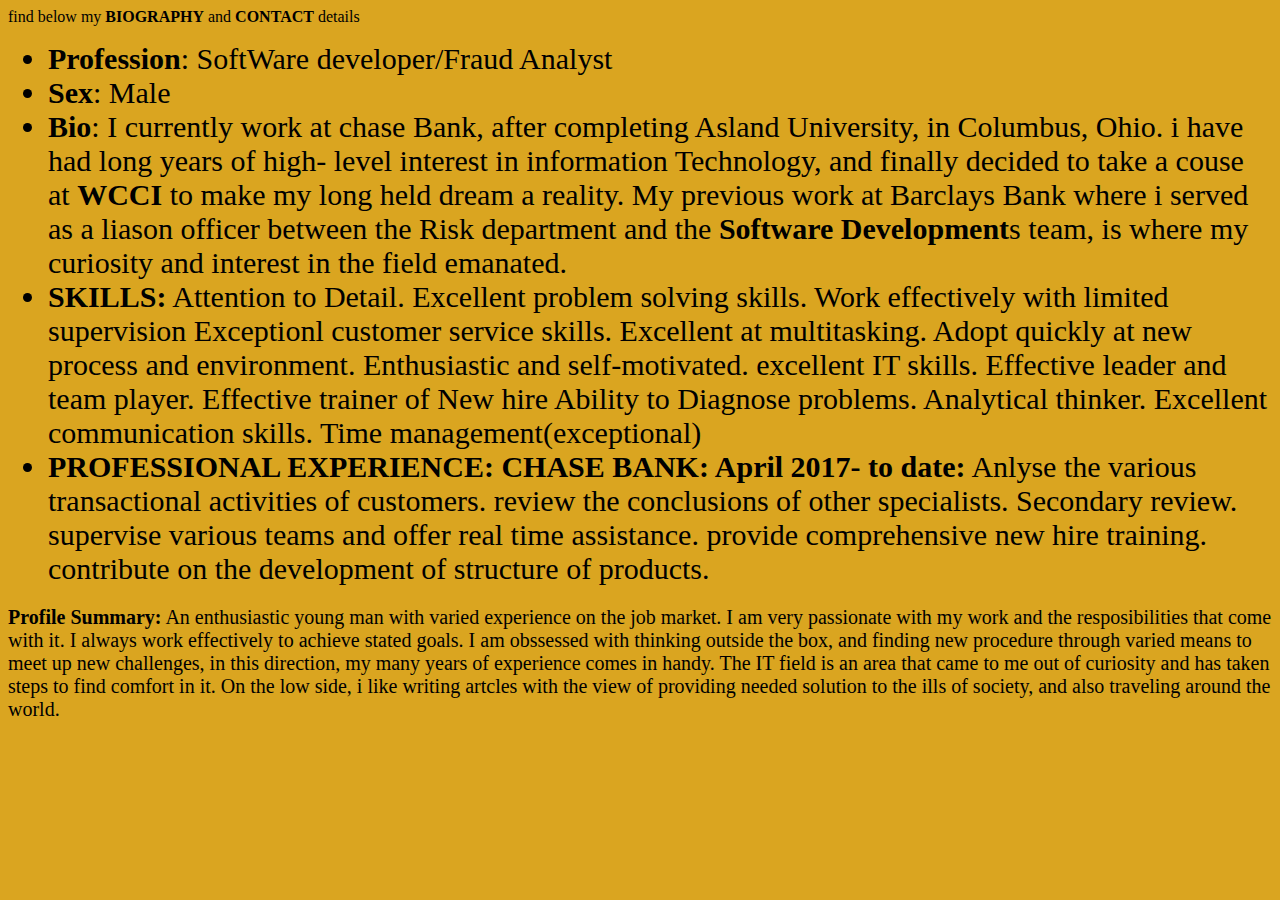
==== About me.html @ f95f3d28 "Multiple html css files plus images" ====
<!DOCTYPE html>
<html lang="en">
<head>
    <link rel="stylesheet" href="style.css"
    <meta charset="UTF-8">
    <meta name="viewport" content="width=device-width, initial-scale=1.0">
    <meta http-equiv="X-UA-Compatible" content="ie=edge">
    <title>Document</title>
</head>
<hi>find below my <b>BIOGRAPHY</b> and <b>CONTACT</b> details</hi>
<body>
    <ul>
    <li><b>Profession</b>: SoftWare developer/Fraud Analyst</li>
    <li><b>Sex</b>: Male</li>
    <li><b>Bio</b>: I currently work at chase Bank, after completing Asland 
        University, in Columbus, Ohio. i have had long years of high- 
        level interest in information Technology, and finally decided
        to take a couse at <b>WCCI</b> to make my long held dream a reality. My 
        previous work at Barclays Bank where i served as a liason officer
        between the Risk department and the <strong>Software Development</strong>s team, is 
        where my curiosity and interest in the field emanated.</li>
    <li><b>SKILLS:</b> Attention to Detail. Excellent problem solving skills. Work effectively with limited supervision
    Exceptionl customer service skills. Excellent at multitasking. Adopt quickly at new process and environment.
Enthusiastic and self-motivated. excellent IT skills. Effective leader and team player. Effective trainer of New hire
Ability to Diagnose problems. Analytical thinker. Excellent communication skills. 
Time management(exceptional)</li>

<li><b>PROFESSIONAL EXPERIENCE: 
    CHASE BANK: April 2017- to date:</b> 
    Anlyse the various transactional activities of customers.
    review the conclusions of other specialists. Secondary review.
    supervise various teams and offer real time assistance.
    provide comprehensive new hire training. 
    contribute on the development of structure of products. </li>
  </ul>
  <p><b>Profile Summary:</b> An enthusiastic young man with varied experience on the job market.
    I am very passionate with my work and the resposibilities that come with it. I  always
    work effectively to achieve stated goals. I am obssessed with thinking 
    outside the box, and finding new procedure through varied means to 
    meet up new challenges, in this direction, my many years of experience 
    comes in handy. The IT field is an area that came to me out of curiosity 
    and has taken steps to find comfort in it. On the low side, i like writing 
    artcles with the view of providing needed solution to the ills of society, and also
    traveling around the world. </p>
    

    
</body>
</html>
---- style.css ----
body {
    background-color: goldenrod;
    
    

}

h1 {

    color:rgba(20, 50, 50, 25);
    text-align: left;
    font-size: 40px;
    
}
.header{
    border-bottom: 5px solid black;
    border-right: 5px solid black
    

}
p {
    font-family: serif;
    font-size: 20px;
    

}

footer .footer {
    background-color: black;
    font-size: 10px;
    font-style: italic;
    color: white;
    height: 180px;
    border-top: 5px solid rgba(220, 0,0 , 50);
    padding: 10px 10px;
    box-sizing: border-box;


    
    
}

li {
    
    font-size: 30px;
    
}
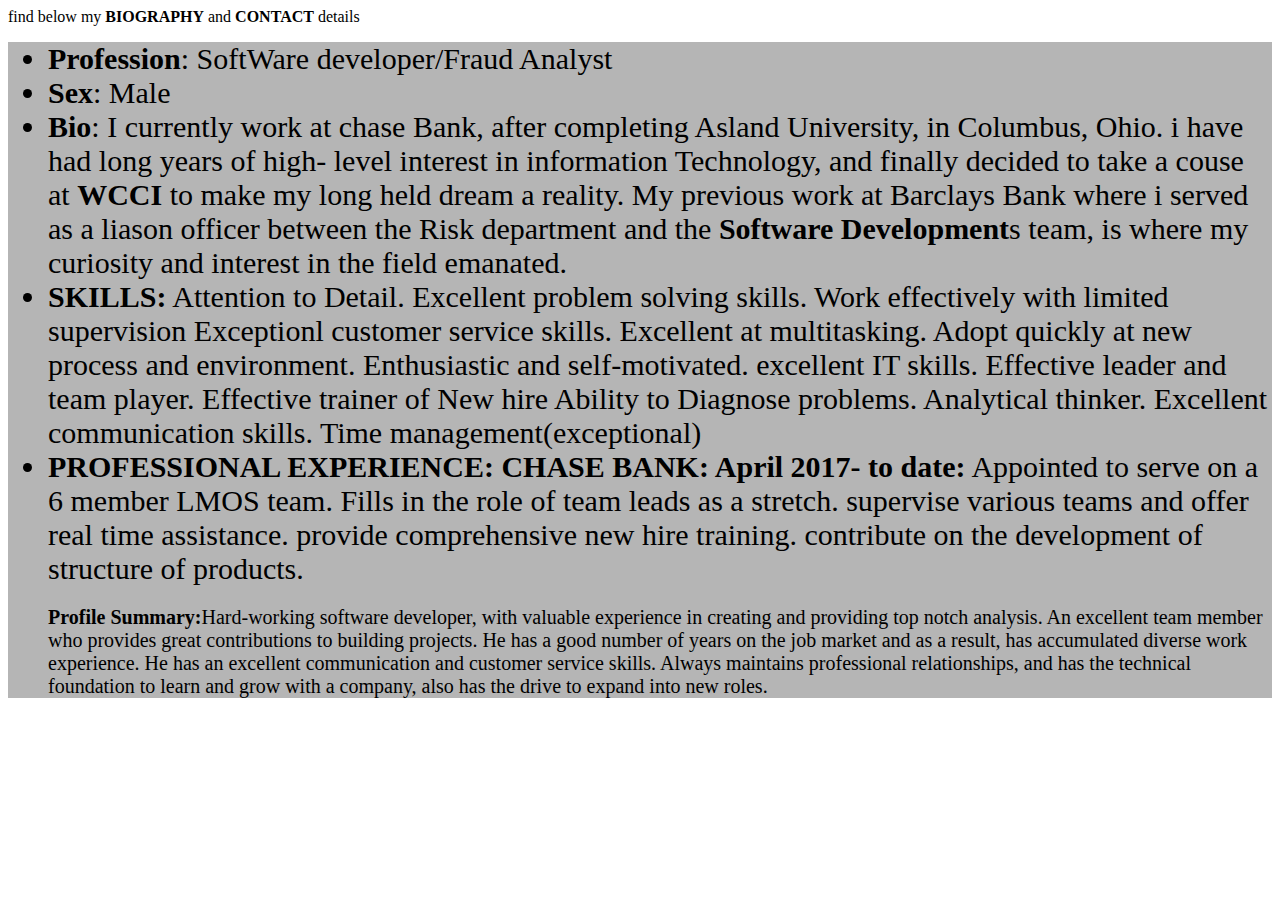
==== commit 82f5224b: "updated portfilio" ====
--- a/About me.html
+++ b/About me.html
@@ -27,23 +27,19 @@
 
 <li><b>PROFESSIONAL EXPERIENCE: 
     CHASE BANK: April 2017- to date:</b> 
-    Anlyse the various transactional activities of customers.
-    review the conclusions of other specialists. Secondary review.
+    Appointed to serve on a 6 member LMOS team.
+    Fills in the role of team leads as a stretch.
     supervise various teams and offer real time assistance.
     provide comprehensive new hire training. 
     contribute on the development of structure of products. </li>
-  </ul>
-  <p><b>Profile Summary:</b> An enthusiastic young man with varied experience on the job market.
-    I am very passionate with my work and the resposibilities that come with it. I  always
-    work effectively to achieve stated goals. I am obssessed with thinking 
-    outside the box, and finding new procedure through varied means to 
-    meet up new challenges, in this direction, my many years of experience 
-    comes in handy. The IT field is an area that came to me out of curiosity 
-    and has taken steps to find comfort in it. On the low side, i like writing 
-    artcles with the view of providing needed solution to the ills of society, and also
-    traveling around the world. </p>
-    
+  
+  <p><b>Profile Summary:</b>Hard-working software developer, with valuable experience in creating and providing top 
+    notch analysis. An excellent team member who provides great contributions to building
+    projects. He has a good number of years on the job market and as a result, has 
+    accumulated diverse work experience. He has an excellent communication and customer
+    service skills. Always maintains professional relationships, and has the technical foundation 
+    to learn and grow with a company, also has the drive to expand into new roles.
+</p>
+    </ul>
 
-    
-</body>
 </html>--- a/style.css
+++ b/style.css
@@ -1,5 +1,8 @@
 body {
-    background-color: goldenrod;
+    background-image: url("https://www.imagescanada.ca/wp-content/uploads/2018/09/Best-nature-spots-to-take-photos-in-Canada.jpg");
+    background-repeat: no-repeat;
+    background-size: cover;
+    
     
     
 
@@ -10,7 +13,7 @@
     color:rgba(20, 50, 50, 25);
     text-align: left;
     font-size: 40px;
-    
+    font-family: ariel;
 }
 .header{
     border-bottom: 5px solid black;
@@ -21,11 +24,12 @@
 p {
     font-family: serif;
     font-size: 20px;
-    
 
 }
-
-footer .footer {
+ul {
+    background-color: rgba(150,150,150,0.7);
+}
+footer {
     background-color: black;
     font-size: 10px;
     font-style: italic;
@@ -34,6 +38,9 @@
     border-top: 5px solid rgba(220, 0,0 , 50);
     padding: 10px 10px;
     box-sizing: border-box;
+    position: fixed;
+    bottom:0;
+    width: 100%;
 
 
     
@@ -45,3 +52,10 @@
     font-size: 30px;
     
 }
+nav ul {
+    display: flex;
+
+}
+.container {
+    position: relative;
+}
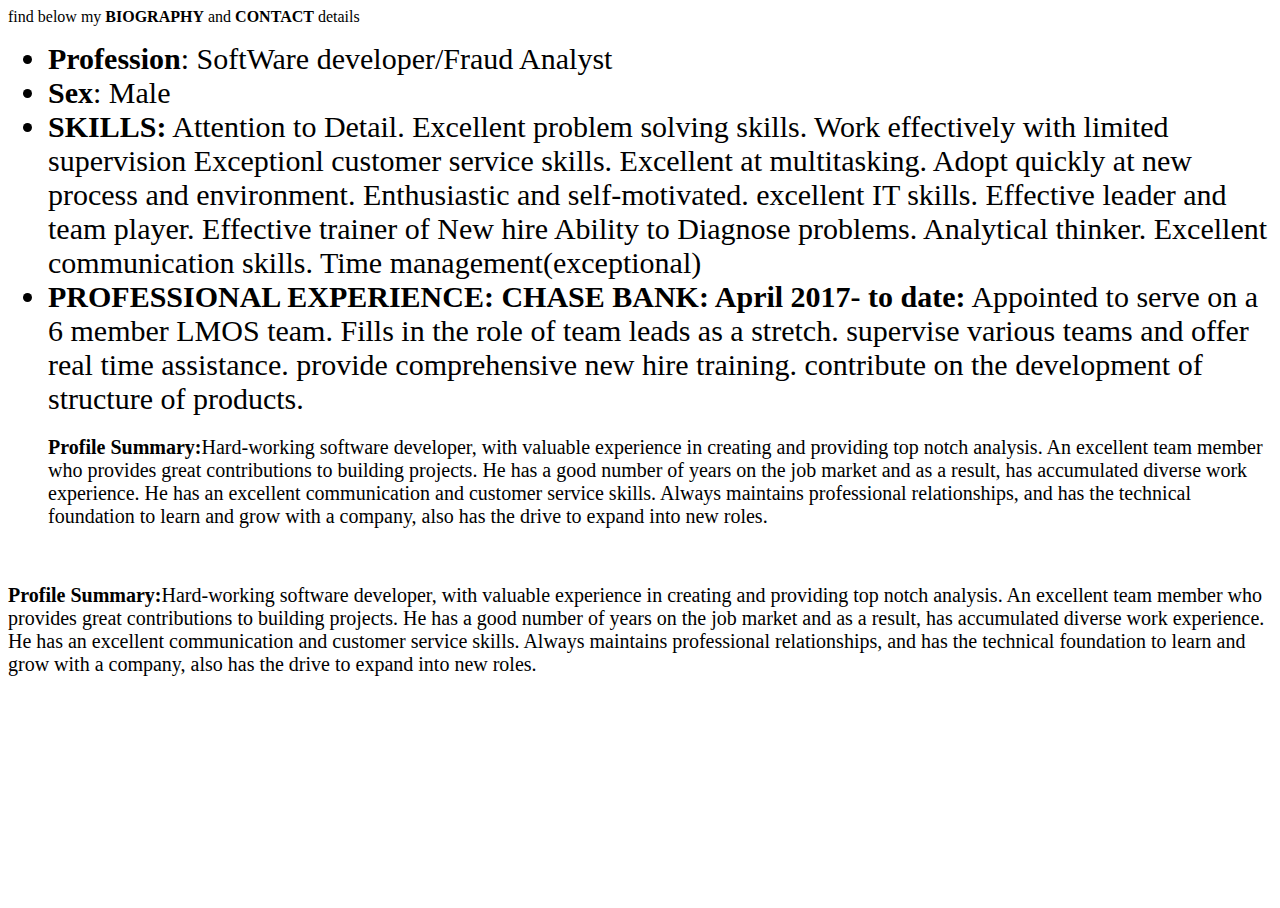
==== commit 5a62e916: "update on my portfolio page" ====
--- a/About me.html
+++ b/About me.html
@@ -12,13 +12,7 @@
     <ul>
     <li><b>Profession</b>: SoftWare developer/Fraud Analyst</li>
     <li><b>Sex</b>: Male</li>
-    <li><b>Bio</b>: I currently work at chase Bank, after completing Asland 
-        University, in Columbus, Ohio. i have had long years of high- 
-        level interest in information Technology, and finally decided
-        to take a couse at <b>WCCI</b> to make my long held dream a reality. My 
-        previous work at Barclays Bank where i served as a liason officer
-        between the Risk department and the <strong>Software Development</strong>s team, is 
-        where my curiosity and interest in the field emanated.</li>
+    
     <li><b>SKILLS:</b> Attention to Detail. Excellent problem solving skills. Work effectively with limited supervision
     Exceptionl customer service skills. Excellent at multitasking. Adopt quickly at new process and environment.
 Enthusiastic and self-motivated. excellent IT skills. Effective leader and team player. Effective trainer of New hire
@@ -41,5 +35,12 @@
     to learn and grow with a company, also has the drive to expand into new roles.
 </p>
     </ul>
+    <p><b>Profile Summary:</b>Hard-working software developer, with valuable experience in creating and providing top 
+        notch analysis. An excellent team member who provides great contributions to building
+        projects. He has a good number of years on the job market and as a result, has 
+        accumulated diverse work experience. He has an excellent communication and customer
+        service skills. Always maintains professional relationships, and has the technical foundation 
+        to learn and grow with a company, also has the drive to expand into new roles.
+    </p>
 
 </html>--- a/style.css
+++ b/style.css
@@ -1,10 +1,7 @@
 body {
-    background-image: url("https://www.imagescanada.ca/wp-content/uploads/2018/09/Best-nature-spots-to-take-photos-in-Canada.jpg");
+    background-image: light yellow
     background-repeat: no-repeat;
     background-size: cover;
-    
-    
-    
 
 }
 
@@ -25,9 +22,8 @@
     font-family: serif;
     font-size: 20px;
 
-}
-ul {
-    background-color: rgba(150,150,150,0.7);
+
+
 }
 footer {
     background-color: black;
@@ -59,3 +55,62 @@
 .container {
     position: relative;
 }
+
+.container {
+    width: 105%;
+    margin: 0 auto;
+}
+
+header {
+    background: #55d6aa;
+
+}
+
+nav {
+    float: center;
+}
+
+nav ul {
+    Margin:0;
+    padding:0
+    list-style none;
+}
+nav li {
+    display:inline-block
+    margin left 0 70px
+    padding-top 25px;
+    position: relative
+}
+nav a{
+    color: #444;
+    text-decoration: none;
+    text-transform: uppercase;
+    font-size: 14px;
+
+}
+
+
+.site-header-background {
+    width: 100%;
+    height: 150px;
+  }
+  .jagged-top {
+    stroke: white;
+    stroke-width: 4;
+    transition: 1s;
+  }
+  html, body {
+    height: 100%;
+  }
+  body {
+    display: flex;
+    flex-direction: column;
+  }
+  .content {
+    flex: 1 0 auto;
+  }
+  .footer {
+    flex-shrink: 0;
+  }
+
+
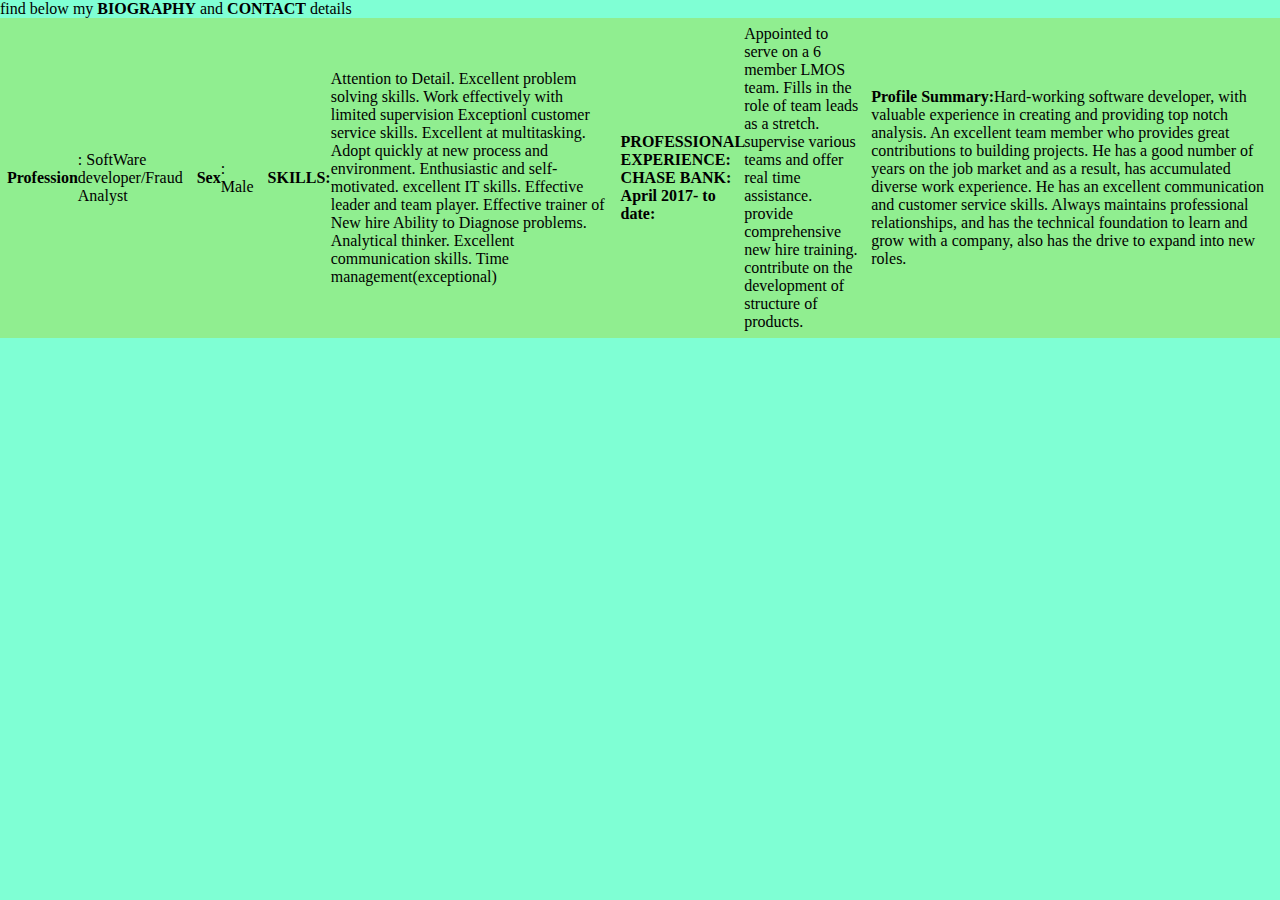
==== commit 32080b37: "updated my profile page and footer" ====
--- a/About me.html
+++ b/About me.html
@@ -1,7 +1,7 @@
 <!DOCTYPE html>
 <html lang="en">
 <head>
-    <link rel="stylesheet" href="style.css"
+    <link rel="stylesheet" href="style.css".>
     <meta charset="UTF-8">
     <meta name="viewport" content="width=device-width, initial-scale=1.0">
     <meta http-equiv="X-UA-Compatible" content="ie=edge">
@@ -33,14 +33,6 @@
     accumulated diverse work experience. He has an excellent communication and customer
     service skills. Always maintains professional relationships, and has the technical foundation 
     to learn and grow with a company, also has the drive to expand into new roles.
-</p>
-    </ul>
-    <p><b>Profile Summary:</b>Hard-working software developer, with valuable experience in creating and providing top 
-        notch analysis. An excellent team member who provides great contributions to building
-        projects. He has a good number of years on the job market and as a result, has 
-        accumulated diverse work experience. He has an excellent communication and customer
-        service skills. Always maintains professional relationships, and has the technical foundation 
-        to learn and grow with a company, also has the drive to expand into new roles.
-    </p>
+
 
 </html>--- a/style.css
+++ b/style.css
@@ -1,10 +1,41 @@
+*{
+    margin: 0px;
+    box-sizing: border-box;
+    padding: 0px;
+}
+
 body {
-    background-image: light yellow
+    
+    background-color: aquamarine;
     background-repeat: no-repeat;
     background-size: cover;
 
 }
+ul {
+    background-color: lightgreen;
+    width: 100%;
+    display: flex;
+    flex-direction: row;
+    justify-content: space-evenly;
+    align-items: center;
 
+}
+li {
+    display: flex;
+    flex-direction: row;
+    justify-content: space-evenly;
+    align-items: center;
+    padding: 7px;
+
+
+
+}
+a{
+    color: black;
+    font-size: 20px;
+    text-decoration: none;
+    padding: 10px;
+}
 h1 {
 
     color:rgba(20, 50, 50, 25);
@@ -12,105 +43,25 @@
     font-size: 40px;
     font-family: ariel;
 }
-.header{
-    border-bottom: 5px solid black;
-    border-right: 5px solid black
+img{
+    margin-top: 150px;
+    border: 2px solid black;
+    border-radius: 20px;
+}
+.my-footer {
+    margin-top :300px;
+    background-color: black;
+    border:2px solid gray;
+    height:100px;
+    width:100%;
+    display: flex;
+    flex-direction: row;
+    justify-content: space-around;
+    align-items: center;
+} 
+.my-footer img {
+
+    margin: 0px;
+}
     
 
-}
-p {
-    font-family: serif;
-    font-size: 20px;
-
-
-
-}
-footer {
-    background-color: black;
-    font-size: 10px;
-    font-style: italic;
-    color: white;
-    height: 180px;
-    border-top: 5px solid rgba(220, 0,0 , 50);
-    padding: 10px 10px;
-    box-sizing: border-box;
-    position: fixed;
-    bottom:0;
-    width: 100%;
-
-
-    
-    
-}
-
-li {
-    
-    font-size: 30px;
-    
-}
-nav ul {
-    display: flex;
-
-}
-.container {
-    position: relative;
-}
-
-.container {
-    width: 105%;
-    margin: 0 auto;
-}
-
-header {
-    background: #55d6aa;
-
-}
-
-nav {
-    float: center;
-}
-
-nav ul {
-    Margin:0;
-    padding:0
-    list-style none;
-}
-nav li {
-    display:inline-block
-    margin left 0 70px
-    padding-top 25px;
-    position: relative
-}
-nav a{
-    color: #444;
-    text-decoration: none;
-    text-transform: uppercase;
-    font-size: 14px;
-
-}
-
-
-.site-header-background {
-    width: 100%;
-    height: 150px;
-  }
-  .jagged-top {
-    stroke: white;
-    stroke-width: 4;
-    transition: 1s;
-  }
-  html, body {
-    height: 100%;
-  }
-  body {
-    display: flex;
-    flex-direction: column;
-  }
-  .content {
-    flex: 1 0 auto;
-  }
-  .footer {
-    flex-shrink: 0;
-  }
-
-
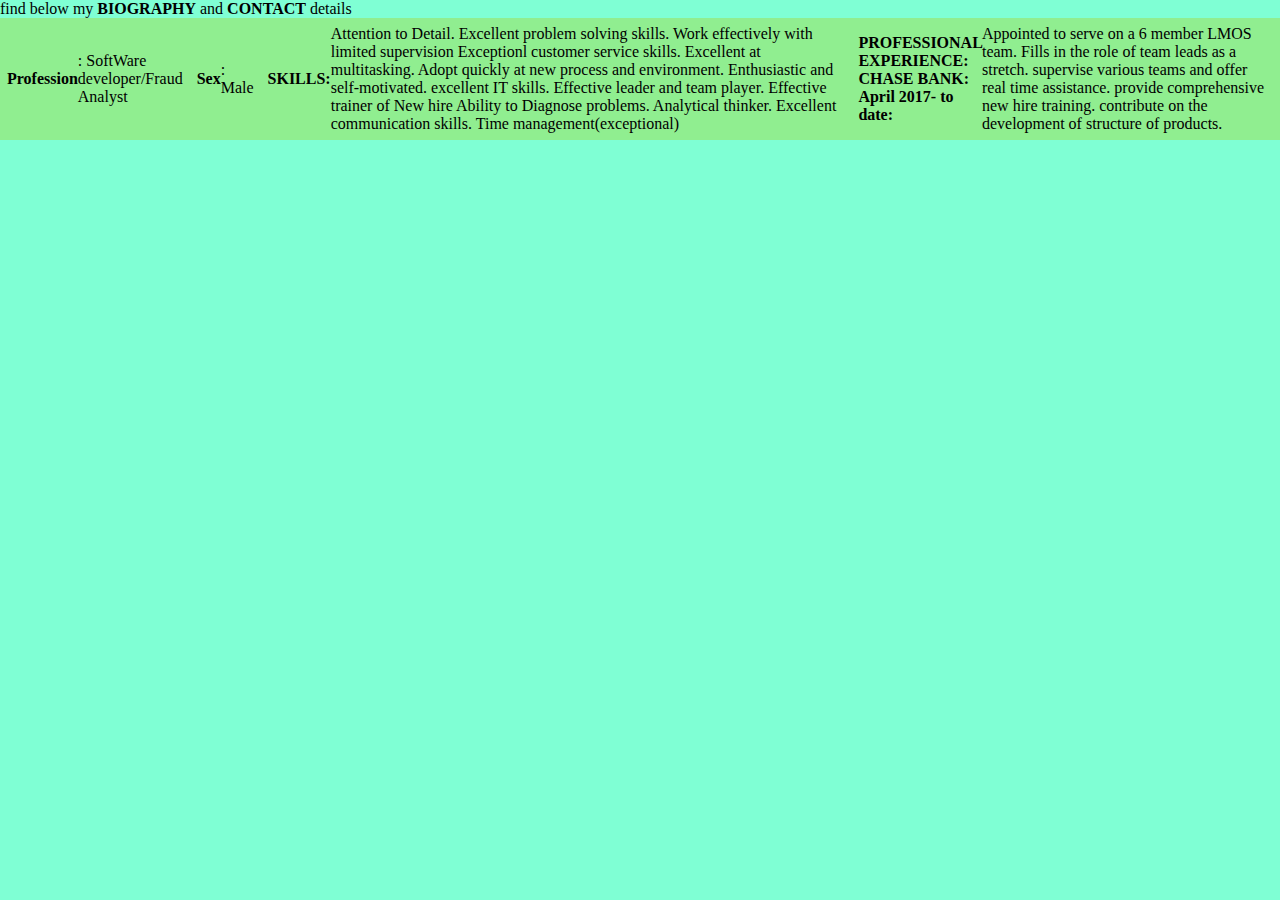
==== commit f6966aae: "updated my portfolio page" ====
--- a/About me.html
+++ b/About me.html
@@ -27,12 +27,7 @@
     provide comprehensive new hire training. 
     contribute on the development of structure of products. </li>
   
-  <p><b>Profile Summary:</b>Hard-working software developer, with valuable experience in creating and providing top 
-    notch analysis. An excellent team member who provides great contributions to building
-    projects. He has a good number of years on the job market and as a result, has 
-    accumulated diverse work experience. He has an excellent communication and customer
-    service skills. Always maintains professional relationships, and has the technical foundation 
-    to learn and grow with a company, also has the drive to expand into new roles.
+  
 
 
 </html>--- a/style.css
+++ b/style.css
@@ -58,10 +58,22 @@
     flex-direction: row;
     justify-content: space-around;
     align-items: center;
+    position: absolute;
+    bottom: -2px;
 } 
 .my-footer img {
 
-    margin: 0px;
+    margin: 12px;
 }
+p {
+    font-size: 25px;
+    line-height: 24px;
+
     
+}
+.container {
+    max-width: 1000px;
+}
 
+
+
